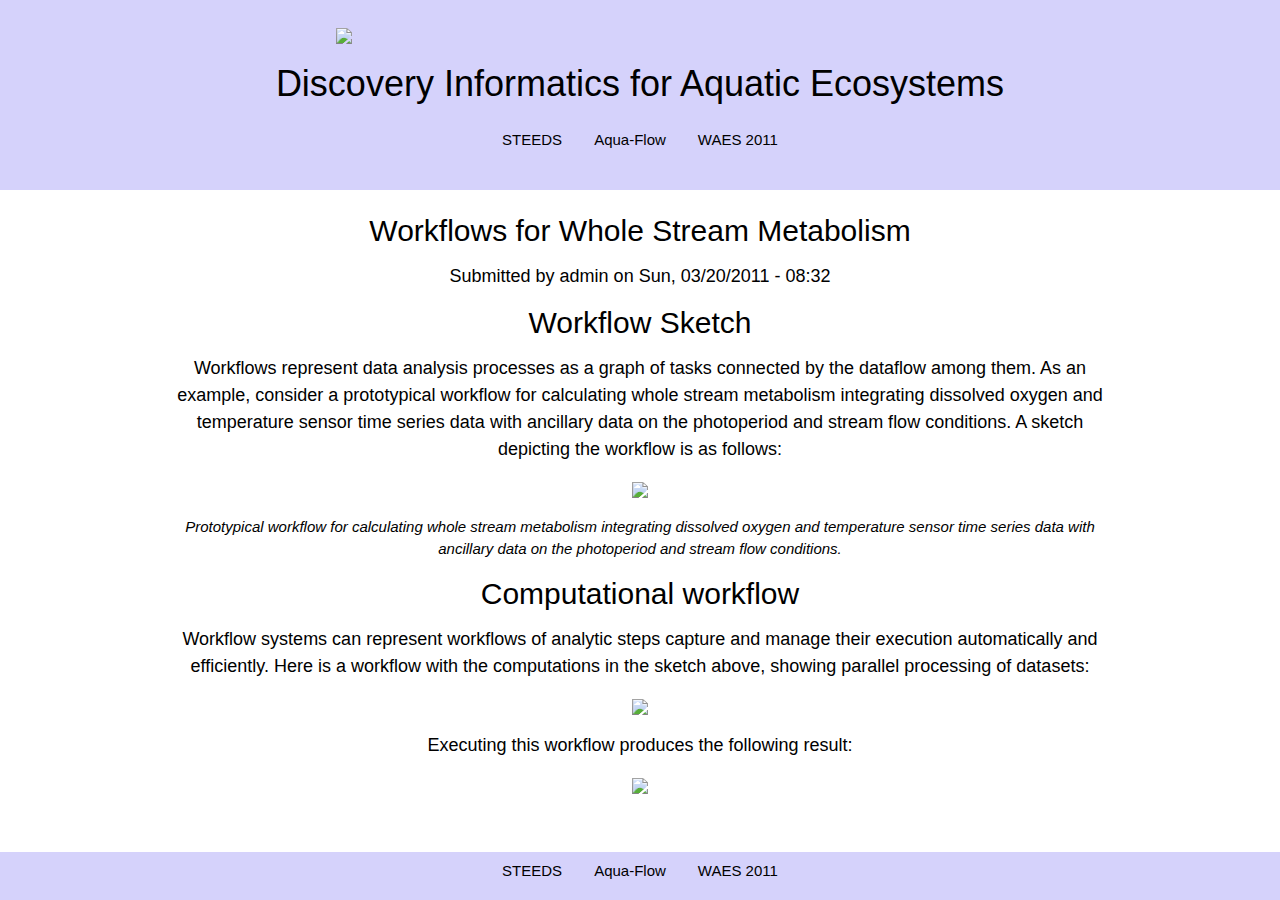
==== aquaflow.html @ 3dc0ef10 "Created WAES and Aquaflow pages and transferred information to them" ====
<!DOCTYPE html>
<html>
<title>Workflows for Whole Stream Metabolism | WATER@ISI</title>
<meta charset="UTF-8">
<meta name="viewport" content="width=device-width, initial-scale=1">
<link rel="stylesheet" href="css/w3.css">
<link rel="stylesheet" href="https://www.w3schools.com/lib/w3-theme.css">
<link rel="stylesheet" href="https://cdnjs.cloudflare.com/ajax/libs/font-awesome/4.3.0/css/font-awesome.min.css">
<script src="https://ajax.googleapis.com/ajax/libs/jquery/3.3.1/jquery.min.js"></script>
<script>
	$(document).ready(function(){
    //load the parts of the page that are always the same across the portal
    $("#footerContent").load("footer.html");
});
</script>
<style>
.selected{
	background-color:#8c6868;
}
#topbar{
	background-color: #d5d2fb;
}
</style>
<div class="w3-container w3-theme-light w3-padding-16" " id ="topbar">
		<header class="w3-container w3-theme w3-padding w3-center" id="topMenu" > 
			<div class="w3-container">
				<div class="w3-half w3-container w3-padding-8">
					<a href="index.html"><img src="http://water.wings-workflows.org/themes/bartik/logo.png" width="80" style="float:center"/></a> 
				</div>
			</div> 

			<center>
				<h1> Discovery Informatics for Aquatic Ecosystems </h1>     
			</center>

			<div class="w3-center">
				<div class="w3-bar w3-theme">
					<a href="index.html" class="w3-bar-item w3-button w3-padding-8">STEEDS</a>
					<a href="aquaflow.html" class="w3-bar-item w3-button w3-padding-8">Aqua-Flow</a>
					<a href="waes.html" class="w3-bar-item w3-button w3-padding-8">WAES 2011</a>
				</div>  
			</div>
		</header>
</div>
	<header class="w3-content w3-theme w3-padding w3-center" id="title"> 

		<center>
			<h2> Workflows for Whole Stream Metabolism </h2>     
			<h5> Submitted by admin on Sun, 03/20/2011 - 08:32 </h5>
			<h2> Workflow Sketch </h2>     
			<h5> Workflows represent data analysis processes as a graph of tasks connected by the dataflow among them. As an example, consider a prototypical workflow for calculating whole stream metabolism integrating dissolved oxygen and temperature sensor time series data with ancillary data on the photoperiod and stream flow conditions. A sketch depicting the workflow is as follows: </h5>
			<p><img width="500px" src="http://water-wiki.isi.edu/images/9/95/Aquaflow-workflow-small.png" /></p>
			<i>Prototypical workflow for calculating whole stream metabolism integrating dissolved oxygen and temperature sensor time series data with ancillary data on the photoperiod and stream flow conditions.</i>
			<h2> Computational workflow </h2>
			<h5>Workflow systems can represent workflows of analytic steps capture and manage their execution automatically and efficiently. Here is a workflow with the computations in the sketch above, showing parallel processing of datasets:</h5>
			<p><img width="500px" src="http://water-wiki.isi.edu/images/6/65/Wings-workflow.png" /></p>
			<h5>Executing this workflow produces the following result:</h5>
			<p><img width="500px" src="http://water-wiki.isi.edu/images/9/91/Run_64-GPP-plot.png" /></p>
		</center>
	</header>
<footer class="w3-container w3-theme-light w3-padding-16" style="box-shadow:0 50vh 0 50vh #d5d2fb;" id ="footerContent">
</footer>
<div class="w3-center">
			<div class="w3-bar w3-theme">
				<a href="index.html" class="w3-bar-item w3-button w3-padding-8">STEEDS</a>
				<a href="aquaflow.html" class="w3-bar-item w3-button w3-padding-8">Aqua-Flow</a>
				<a href="waes.html" class="w3-bar-item w3-button w3-padding-8">WAES 2011</a>
			</div>  
		</div>
</body>
</html>
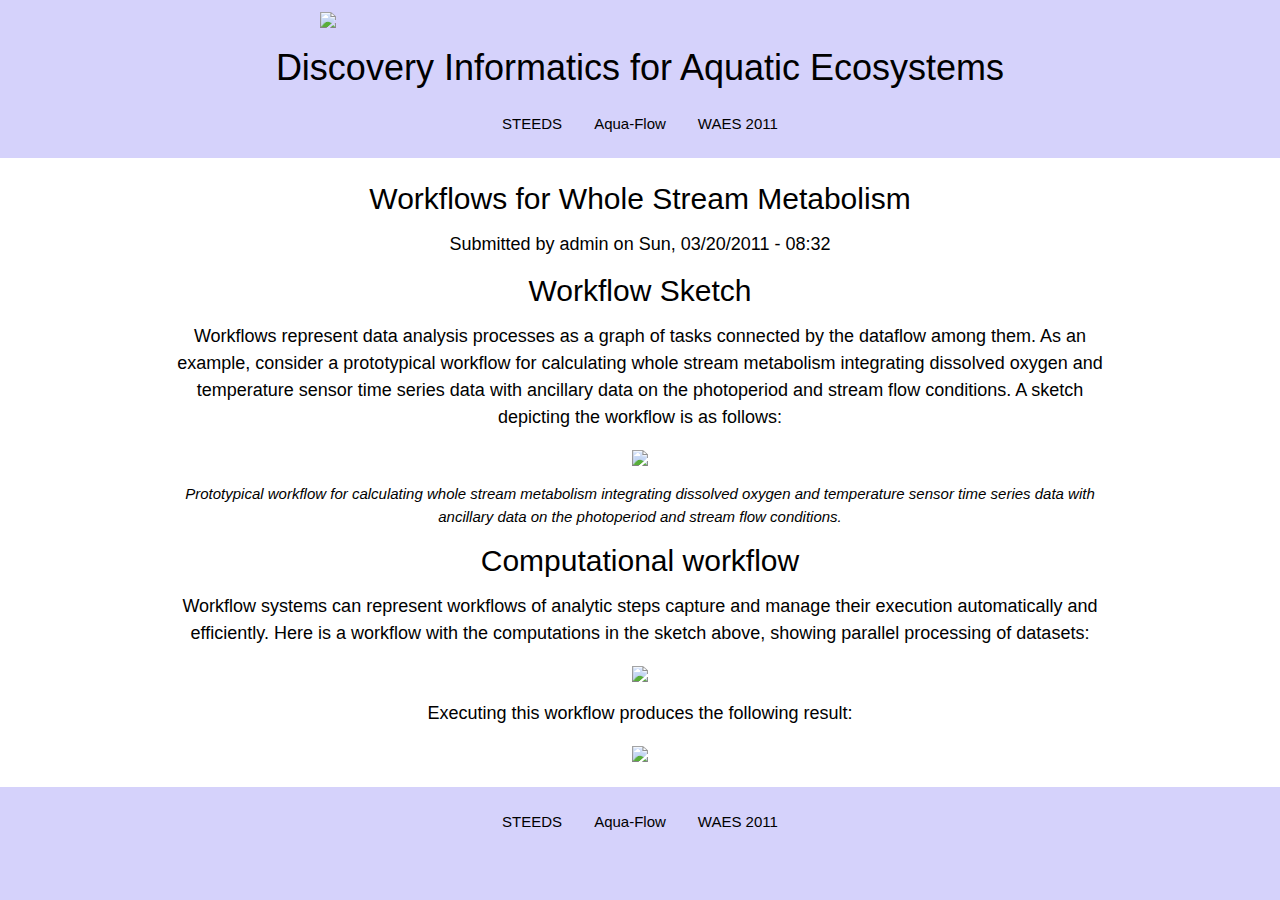
==== commit 9f1f2304: "Update with Naomi" ====
--- a/aquaflow.html
+++ b/aquaflow.html
@@ -21,28 +21,22 @@
 	background-color: #d5d2fb;
 }
 </style>
-<div class="w3-container w3-theme-light w3-padding-16" " id ="topbar">
-		<header class="w3-container w3-theme w3-padding w3-center" id="topMenu" > 
-			<div class="w3-container">
-				<div class="w3-half w3-container w3-padding-8">
-					<a href="index.html"><img src="http://water.wings-workflows.org/themes/bartik/logo.png" width="80" style="float:center"/></a> 
-				</div>
-			</div> 
 
-			<center>
-				<h1> Discovery Informatics for Aquatic Ecosystems </h1>     
-			</center>
+<header class="w3-container w3-theme w3-padding w3-center" id="topbar" > 
+	<div class="w3-half w3-container w3-padding-8" id = "topbar">
+		<a href="index.html"><img src="http://water.wings-workflows.org/themes/bartik/logo.png" width="80" style="float:center"/></a> 
+	</div>
 
-			<div class="w3-center">
-				<div class="w3-bar w3-theme">
-					<a href="index.html" class="w3-bar-item w3-button w3-padding-8">STEEDS</a>
-					<a href="aquaflow.html" class="w3-bar-item w3-button w3-padding-8">Aqua-Flow</a>
-					<a href="waes.html" class="w3-bar-item w3-button w3-padding-8">WAES 2011</a>
-				</div>  
-			</div>
-		</header>
-</div>
-	<header class="w3-content w3-theme w3-padding w3-center" id="title"> 
+	<br>
+	<h1> Discovery Informatics for Aquatic Ecosystems </h1>     
+	<div class="w3-bar w3-theme" id = "topbar">
+		<a href="index.html" class="w3-bar-item w3-button w3-padding-8 ">STEEDS</a>
+		<a href="aquaflow.html" class="w3-bar-item w3-button w3-padding-8">Aqua-Flow</a>
+		<a href="waes.html" class="w3-bar-item w3-button w3-padding-8">WAES 2011</a>
+	</div>
+</header>
+<body>
+	<div class="w3-content w3-theme w3-padding w3-center" id="title"> 
 
 		<center>
 			<h2> Workflows for Whole Stream Metabolism </h2>     
@@ -57,15 +51,16 @@
 			<h5>Executing this workflow produces the following result:</h5>
 			<p><img width="500px" src="http://water-wiki.isi.edu/images/9/91/Run_64-GPP-plot.png" /></p>
 		</center>
-	</header>
+</div>
+</body>
 <footer class="w3-container w3-theme-light w3-padding-16" style="box-shadow:0 50vh 0 50vh #d5d2fb;" id ="footerContent">
-</footer>
-<div class="w3-center">
+	<div class="w3-center">
 			<div class="w3-bar w3-theme">
 				<a href="index.html" class="w3-bar-item w3-button w3-padding-8">STEEDS</a>
 				<a href="aquaflow.html" class="w3-bar-item w3-button w3-padding-8">Aqua-Flow</a>
 				<a href="waes.html" class="w3-bar-item w3-button w3-padding-8">WAES 2011</a>
 			</div>  
 		</div>
+</footer>
 </body>
 </html>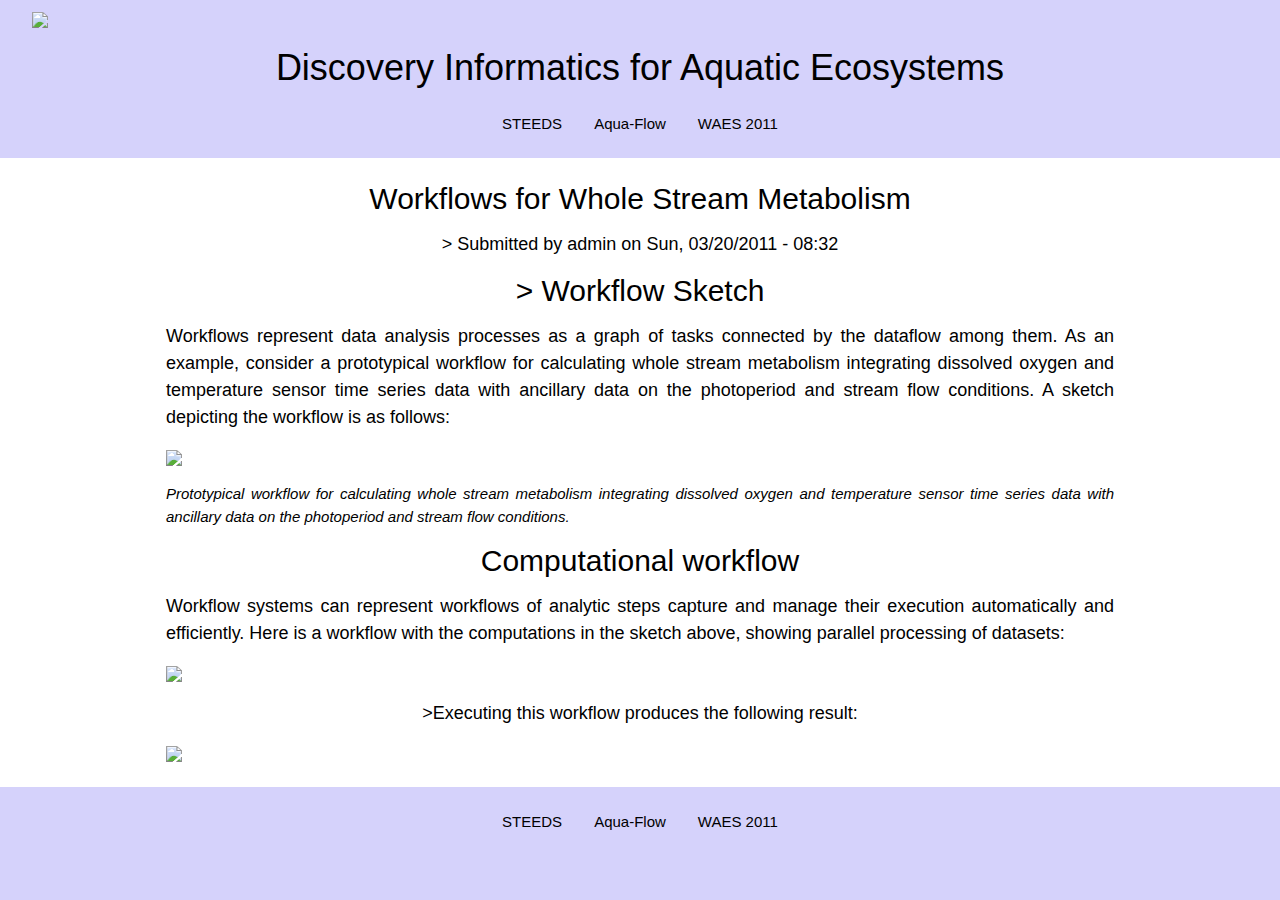
==== commit 3035f08c: "Justified text" ====
--- a/aquaflow.html
+++ b/aquaflow.html
@@ -36,21 +36,21 @@
 	</div>
 </header>
 <body>
-	<div class="w3-content w3-theme w3-padding w3-center" id="title"> 
+	<div class="w3-content w3-theme w3-padding ww3-container" id="title"> 
 
-		<center>
-			<h2> Workflows for Whole Stream Metabolism </h2>     
-			<h5> Submitted by admin on Sun, 03/20/2011 - 08:32 </h5>
-			<h2> Workflow Sketch </h2>     
+		
+			<h2 class="w3-center"> Workflows for Whole Stream Metabolism </h2>     
+			<h5 class="w3-center">> Submitted by admin on Sun, 03/20/2011 - 08:32 </h5>
+			<h2 class="w3-center">> Workflow Sketch </h2>     
 			<h5> Workflows represent data analysis processes as a graph of tasks connected by the dataflow among them. As an example, consider a prototypical workflow for calculating whole stream metabolism integrating dissolved oxygen and temperature sensor time series data with ancillary data on the photoperiod and stream flow conditions. A sketch depicting the workflow is as follows: </h5>
 			<p><img width="500px" src="http://water-wiki.isi.edu/images/9/95/Aquaflow-workflow-small.png" /></p>
 			<i>Prototypical workflow for calculating whole stream metabolism integrating dissolved oxygen and temperature sensor time series data with ancillary data on the photoperiod and stream flow conditions.</i>
-			<h2> Computational workflow </h2>
+			<h2 class="w3-center"> Computational workflow </h2>
 			<h5>Workflow systems can represent workflows of analytic steps capture and manage their execution automatically and efficiently. Here is a workflow with the computations in the sketch above, showing parallel processing of datasets:</h5>
 			<p><img width="500px" src="http://water-wiki.isi.edu/images/6/65/Wings-workflow.png" /></p>
-			<h5>Executing this workflow produces the following result:</h5>
+			<h5 class="w3-center">>Executing this workflow produces the following result:</h5>
 			<p><img width="500px" src="http://water-wiki.isi.edu/images/9/91/Run_64-GPP-plot.png" /></p>
-		</center>
+		
 </div>
 </body>
 <footer class="w3-container w3-theme-light w3-padding-16" style="box-shadow:0 50vh 0 50vh #d5d2fb;" id ="footerContent">
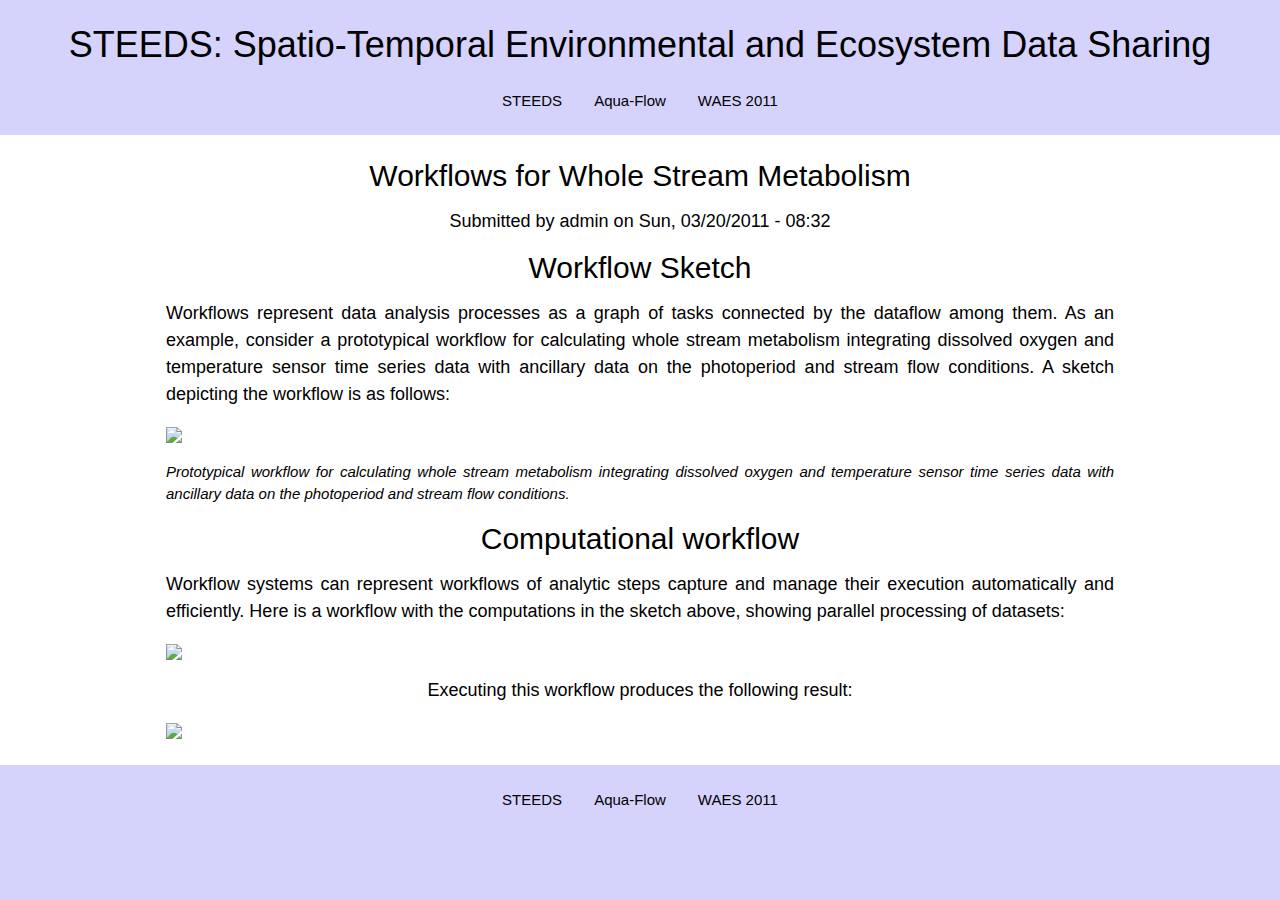
==== commit cf49dd8f: "fixed minor typos" ====
--- a/aquaflow.html
+++ b/aquaflow.html
@@ -1,58 +1,40 @@
 <!DOCTYPE html>
 <html>
-<title>Workflows for Whole Stream Metabolism | WATER@ISI</title>
+<title>Aquaflow</title>
 <meta charset="UTF-8">
 <meta name="viewport" content="width=device-width, initial-scale=1">
 <link rel="stylesheet" href="css/w3.css">
-<link rel="stylesheet" href="https://www.w3schools.com/lib/w3-theme.css">
-<link rel="stylesheet" href="https://cdnjs.cloudflare.com/ajax/libs/font-awesome/4.3.0/css/font-awesome.min.css">
+<!--<link rel="stylesheet" href="https://www.w3schools.com/lib/w3-theme.css">-->
+<link rel="stylesheet" href="css/font-awesome.min.css">
 <script src="https://ajax.googleapis.com/ajax/libs/jquery/3.3.1/jquery.min.js"></script>
-<script>
-	$(document).ready(function(){
-    //load the parts of the page that are always the same across the portal
-    $("#footerContent").load("footer.html");
-});
-</script>
-<style>
-.selected{
-	background-color:#8c6868;
-}
-#topbar{
-	background-color: #d5d2fb;
-}
-</style>
 
-<header class="w3-container w3-theme w3-padding w3-center" id="topbar" > 
-	<div class="w3-half w3-container w3-padding-8" id = "topbar">
-		<a href="index.html"><img src="http://water.wings-workflows.org/themes/bartik/logo.png" width="80" style="float:center"/></a> 
-	</div>
 
-	<br>
-	<h1> Discovery Informatics for Aquatic Ecosystems </h1>     
+<body>
+
+    <header class="w3-container w3-theme w3-padding w3-center" id="topbar" > 
+	<h1> STEEDS: Spatio-Temporal Environmental and Ecosystem Data Sharing </h1>     
 	<div class="w3-bar w3-theme" id = "topbar">
-		<a href="index.html" class="w3-bar-item w3-button w3-padding-8 ">STEEDS</a>
+		<a href="index.html" class="w3-bar-item w3-button w3-padding-8  selected">STEEDS</a>
 		<a href="aquaflow.html" class="w3-bar-item w3-button w3-padding-8">Aqua-Flow</a>
 		<a href="waes.html" class="w3-bar-item w3-button w3-padding-8">WAES 2011</a>
 	</div>
-</header>
-<body>
+    </header>
 	<div class="w3-content w3-theme w3-padding ww3-container" id="title"> 
 
 		
 			<h2 class="w3-center"> Workflows for Whole Stream Metabolism </h2>     
-			<h5 class="w3-center">> Submitted by admin on Sun, 03/20/2011 - 08:32 </h5>
-			<h2 class="w3-center">> Workflow Sketch </h2>     
+			<h5 class="w3-center"> Submitted by admin on Sun, 03/20/2011 - 08:32 </h5>
+			<h2 class="w3-center"> Workflow Sketch </h2>     
 			<h5> Workflows represent data analysis processes as a graph of tasks connected by the dataflow among them. As an example, consider a prototypical workflow for calculating whole stream metabolism integrating dissolved oxygen and temperature sensor time series data with ancillary data on the photoperiod and stream flow conditions. A sketch depicting the workflow is as follows: </h5>
 			<p><img width="500px" src="http://water-wiki.isi.edu/images/9/95/Aquaflow-workflow-small.png" /></p>
 			<i>Prototypical workflow for calculating whole stream metabolism integrating dissolved oxygen and temperature sensor time series data with ancillary data on the photoperiod and stream flow conditions.</i>
 			<h2 class="w3-center"> Computational workflow </h2>
 			<h5>Workflow systems can represent workflows of analytic steps capture and manage their execution automatically and efficiently. Here is a workflow with the computations in the sketch above, showing parallel processing of datasets:</h5>
 			<p><img width="500px" src="http://water-wiki.isi.edu/images/6/65/Wings-workflow.png" /></p>
-			<h5 class="w3-center">>Executing this workflow produces the following result:</h5>
+			<h5 class="w3-center">Executing this workflow produces the following result:</h5>
 			<p><img width="500px" src="http://water-wiki.isi.edu/images/9/91/Run_64-GPP-plot.png" /></p>
 		
 </div>
-</body>
 <footer class="w3-container w3-theme-light w3-padding-16" style="box-shadow:0 50vh 0 50vh #d5d2fb;" id ="footerContent">
 	<div class="w3-center">
 			<div class="w3-bar w3-theme">
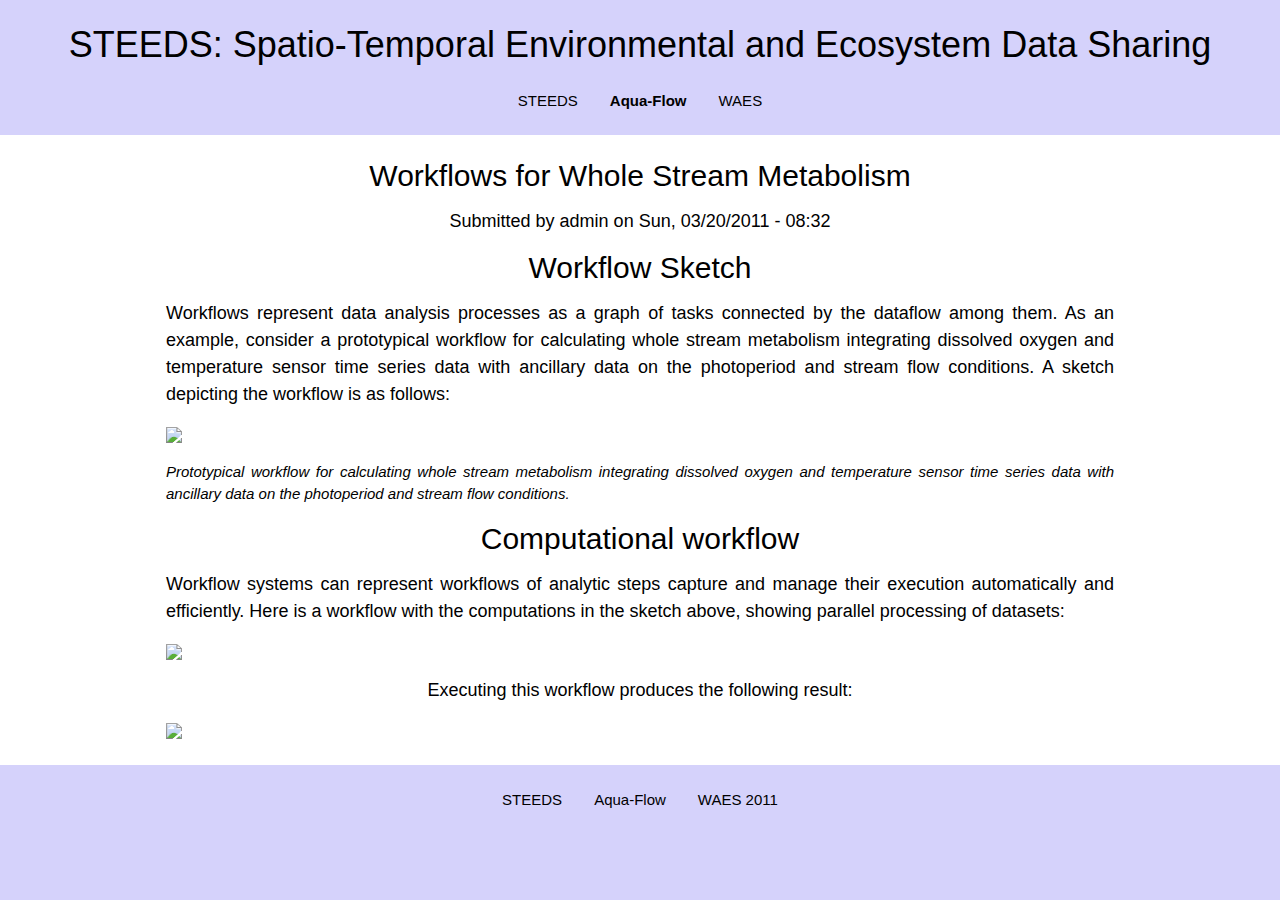
==== commit 22093859: "WAES-2020 Added + WAES separated from rest" ====
--- a/aquaflow.html
+++ b/aquaflow.html
@@ -14,9 +14,9 @@
     <header class="w3-container w3-theme w3-padding w3-center" id="topbar" > 
 	<h1> STEEDS: Spatio-Temporal Environmental and Ecosystem Data Sharing </h1>     
 	<div class="w3-bar w3-theme" id = "topbar">
-		<a href="index.html" class="w3-bar-item w3-button w3-padding-8  selected">STEEDS</a>
-		<a href="aquaflow.html" class="w3-bar-item w3-button w3-padding-8">Aqua-Flow</a>
-		<a href="waes.html" class="w3-bar-item w3-button w3-padding-8">WAES 2011</a>
+		<a href="index.html" class="w3-bar-item w3-button w3-padding-8">STEEDS</a>
+		<a href="aquaflow.html" class="w3-bar-item w3-button w3-padding-8 selected">Aqua-Flow</a>
+		<a href="waes.html" class="w3-bar-item w3-button w3-padding-8">WAES</a>
 	</div>
     </header>
 	<div class="w3-content w3-theme w3-padding ww3-container" id="title"> 
